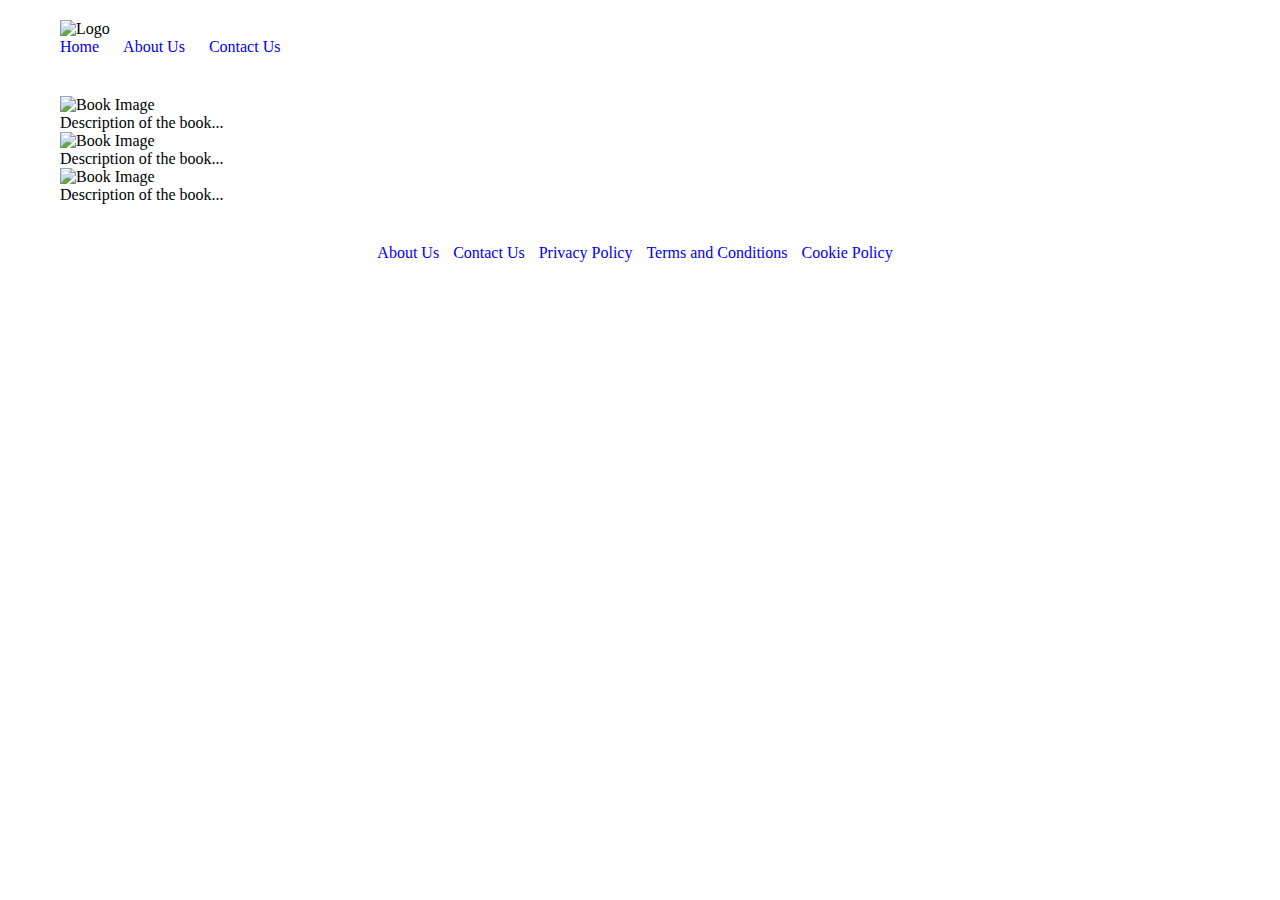
==== about.html @ 6be94644 "Initial Commit" ====
<!DOCTYPE html>
<html lang="en">
<head>
    <meta charset="UTF-8">
    <meta name="viewport" content="width=device-width, initial-scale=1.0">
    <title>Book Launch Website</title>
    <link rel="stylesheet" href="styles.css">
</head>
<body>

<header>
    <div class="logo">
        <img src="logo.png" alt="Logo">
    </div>
    <nav>
        <ul>
            <li><a href="index.html">Home</a></li>
            <li><a href="about.html">About Us</a></li>
            <li><a href="#">Contact Us</a></li>
        </ul>
    </nav>
</header>

<main>
    <section class="about-us">
        <div class="chester-info">
            <img src="book-image.jpg" alt="Book Image">
            <p>Description of the book...</p>
        </div>

        <div class="diplodocus-info">
            <img src="book-image.jpg" alt="Book Image">
            <p>Description of the book...</p>
        </div>

        <div class="author-info">
            <img src="book-image.jpg" alt="Book Image">
            <p>Description of the book...</p>
        </div>

    </section>
</main>

<footer>
    <ul>
        <li><a href="about.html">About Us</a></li>
        <li><a href="#">Contact Us</a></li>
        <li><a href="#">Privacy Policy</a></li>
        <li><a href="#">Terms and Conditions</a></li>
        <li><a href="#">Cookie Policy</a></li>
    </ul>
</footer>

</body>
</html>
---- styles.css ----
/* Resetting default margin and padding */
* {
    margin: 0;
    padding: 0;
    box-sizing: border-box;
}

/* Basic styles for header, main, and footer */
header, main, footer {
    width: 100%;
    max-width: 1200px;
    margin: 0 auto;
    padding: 20px;
}

/* Logo styles */
.logo img {
    width: 100px; /* Adjust size as needed */
}

/* Navigation styles */
nav ul {
    list-style: none;
}

nav ul li {
    display: inline-block;
    margin-right: 20px;
}

nav ul li a {
    text-decoration: none;
}

/* Main content styles */
.book-info {
    text-align: center;
}

.buy-buttons {
    margin-top: 20px;
}

.buy-button {
    display: inline-block;
    padding: 10px 20px;
    background-color: #007bff;
    color: #fff;
    text-decoration: none;
    margin-right: 10px;
}

.buy-button:hover {
    background-color: #0056b3;
}

/* Footer styles */
footer ul {
    list-style: none;
    text-align: center;
}

footer ul li {
    display: inline-block;
    margin-right: 10px;
}

footer ul li a {
    text-decoration: none;
}
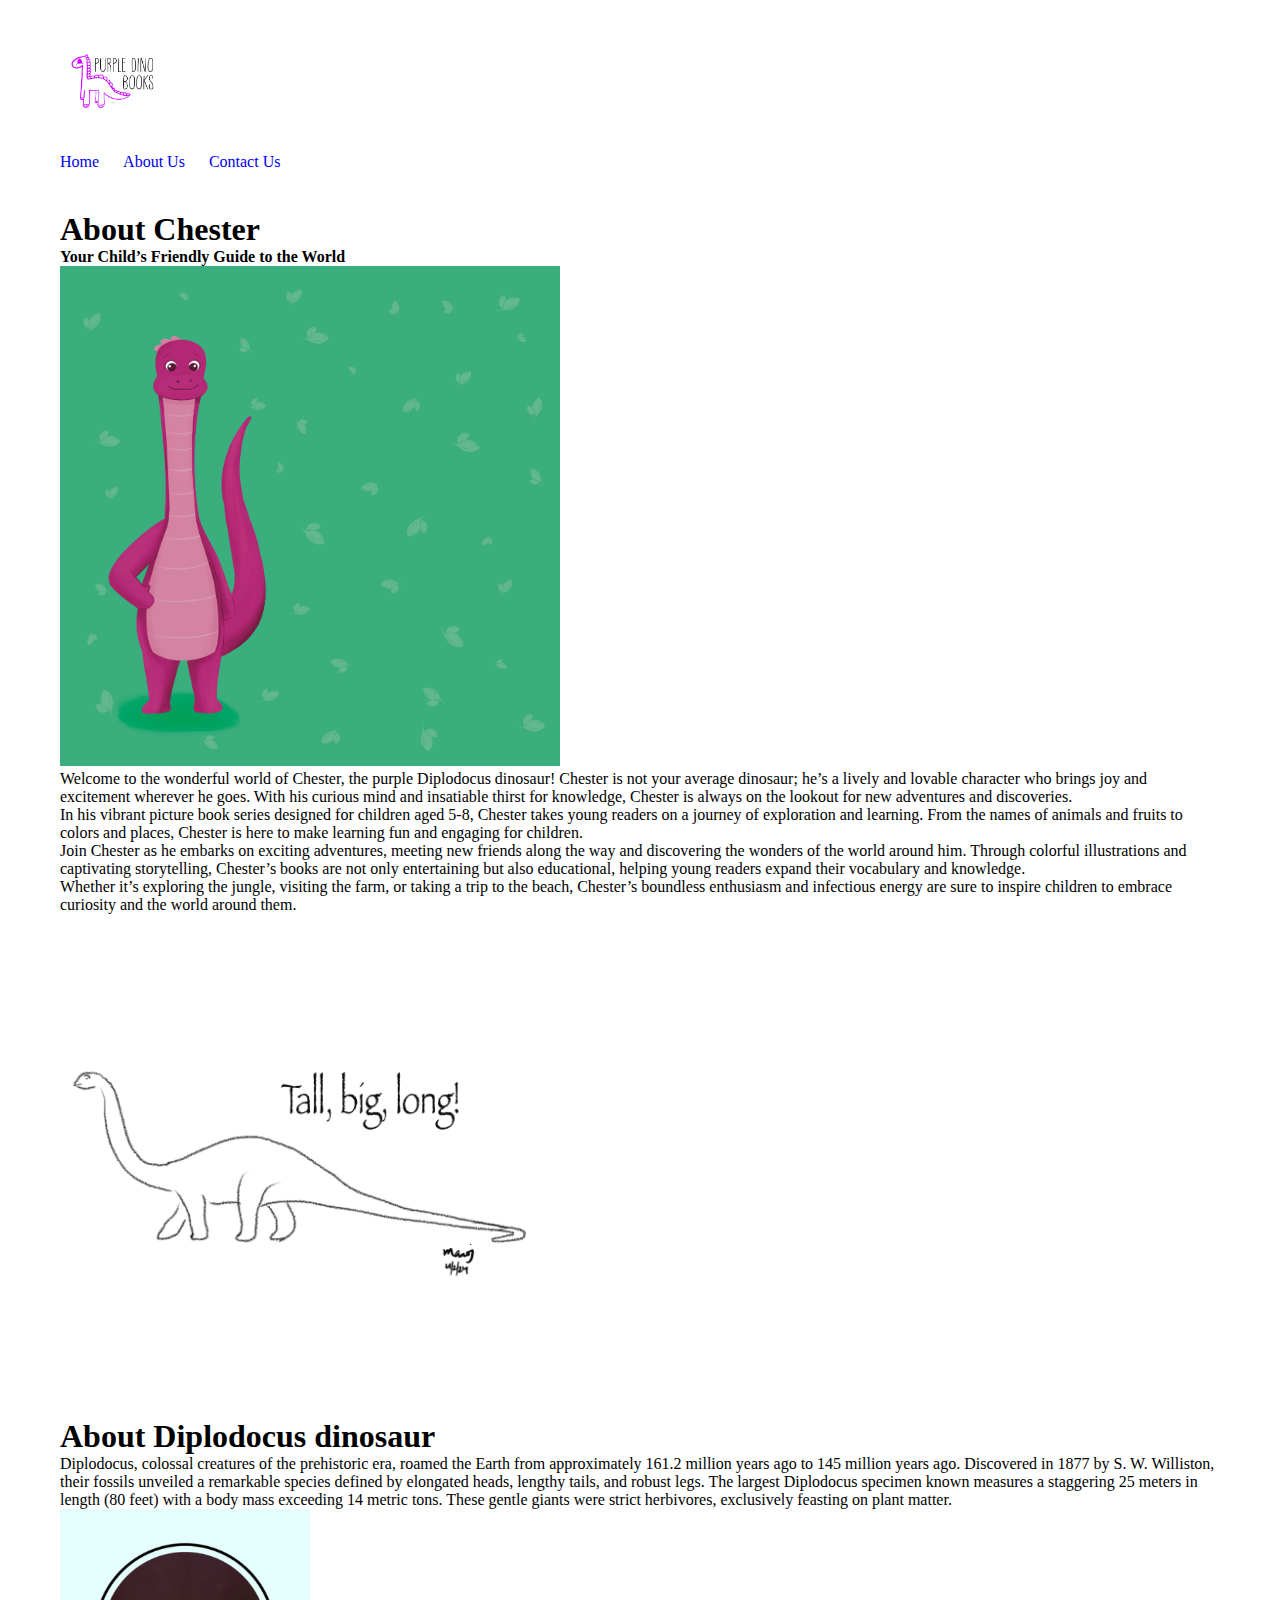
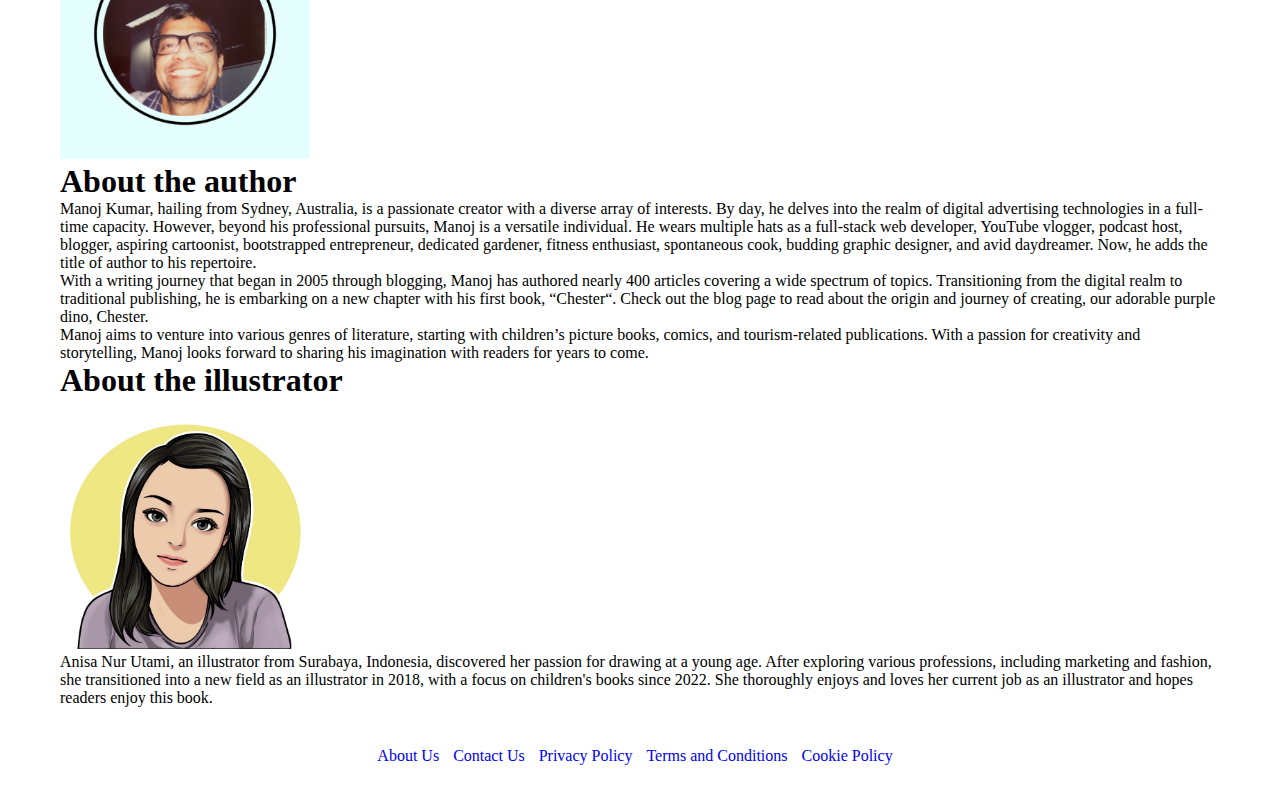
==== commit 90211dcb: "Begin About Us section" ====
--- a/about.html
+++ b/about.html
@@ -3,14 +3,14 @@
 <head>
     <meta charset="UTF-8">
     <meta name="viewport" content="width=device-width, initial-scale=1.0">
-    <title>Book Launch Website</title>
+    <title>About Us - Chester</title>
     <link rel="stylesheet" href="styles.css">
 </head>
 <body>
 
 <header>
     <div class="logo">
-        <img src="logo.png" alt="Logo">
+        <img src="./images/purple dino books logo.png" alt="Logo">
     </div>
     <nav>
         <ul>
@@ -24,18 +24,64 @@
 <main>
     <section class="about-us">
         <div class="chester-info">
-            <img src="book-image.jpg" alt="Book Image">
-            <p>Description of the book...</p>
+            <h1>About Chester</h1>
+            <h4>Your Child’s Friendly Guide to the World</h4>
+            <img src="./images/chester_solo image_green bg.png" alt="Chester Image" width="500" height="500">
+            <p>Welcome to the wonderful world of Chester, the purple Diplodocus dinosaur! 
+            Chester is not your average dinosaur; he’s a lively and lovable character who brings joy and excitement wherever he goes. 
+            With his curious mind and insatiable thirst for knowledge, Chester is always on the lookout for new adventures and discoveries.
+            </p>
+            <p>
+                In his vibrant picture book series designed for children aged 5-8, Chester takes young readers on a journey of exploration and learning. 
+                From the names of animals and fruits to colors and places, Chester is here to make learning fun and engaging for children.
+            </p>
+            <p>
+                Join Chester as he embarks on exciting adventures, meeting new friends along the way and discovering the wonders of the world around him. 
+                Through colorful illustrations and captivating storytelling, Chester’s books are not only entertaining but also educational, helping young readers expand their vocabulary and knowledge.
+            </p>
+            <p>
+                Whether it’s exploring the jungle, visiting the farm, or taking a trip to the beach, 
+                Chester’s boundless enthusiasm and infectious energy are sure to inspire children to embrace curiosity and the world around them.
+            </p>
         </div>
 
         <div class="diplodocus-info">
-            <img src="book-image.jpg" alt="Book Image">
-            <p>Description of the book...</p>
+            <img src="./images/diplodocus_sketch_MK_040224.png" alt="diplo Image" width="500" height="500">
+            <h1>About Diplodocus dinosaur</h1>
+            <p>Diplodocus, colossal creatures of the prehistoric era, roamed the Earth from approximately 161.2 million years ago to 145 million years ago. 
+                Discovered in 1877 by S. W. Williston, their fossils unveiled a remarkable species defined by elongated heads, lengthy tails, and robust legs. 
+                The largest Diplodocus specimen known measures a staggering 25 meters in length (80 feet) with a body mass exceeding 14 metric tons. 
+                These gentle giants were strict herbivores, exclusively feasting on plant matter.</p>
         </div>
 
         <div class="author-info">
-            <img src="book-image.jpg" alt="Book Image">
-            <p>Description of the book...</p>
+            <img src="./images/manoj pic_350x350.png" alt="author Image" width="250" height="250">
+            <h1>About the author</h1>
+            <p>Manoj Kumar, hailing from Sydney, Australia, is a passionate creator with a diverse array of interests. 
+                By day, he delves into the realm of digital advertising technologies in a full-time capacity. 
+                However, beyond his professional pursuits, Manoj is a versatile individual. 
+                He wears multiple hats as a full-stack web developer, YouTube vlogger, podcast host, blogger, aspiring cartoonist, 
+                bootstrapped entrepreneur, dedicated gardener, fitness enthusiast, spontaneous cook, budding graphic designer, and avid daydreamer. 
+                Now, he adds the title of author to his repertoire.
+            </p>
+            <p>
+                With a writing journey that began in 2005 through blogging, Manoj has authored nearly 400 articles covering a wide spectrum of topics. 
+                Transitioning from the digital realm to traditional publishing, he is embarking on a new chapter with his first book, “Chester“. 
+                Check out the blog page to read about the origin and journey of creating, our adorable purple dino, Chester.
+            </p>
+            <p>
+                Manoj aims to venture into various genres of literature, starting with children’s picture books, comics, and tourism-related publications. 
+                With a passion for creativity and storytelling, Manoj looks forward to sharing his imagination with readers for years to come.
+            </p>
+        </div>
+
+        <div class="illustrator-info">
+            <h1>About the illustrator</h1>
+            <img src="./images/Anisa_N_U.jpeg" alt="Anisa Image" width="250" height="250">
+            <p>Anisa Nur Utami, an illustrator from Surabaya, Indonesia, discovered her passion for drawing at a young age. 
+                After exploring various professions, including marketing and fashion, she transitioned into a new field as an illustrator in 2018, with a focus on children's books since 2022. 
+                She thoroughly enjoys and loves her current job as an illustrator and hopes readers enjoy this book.
+            </p>
         </div>
 
     </section>
--- a/styles.css
+++ b/styles.css
@@ -48,6 +48,7 @@
     color: #fff;
     text-decoration: none;
     margin-right: 10px;
+    margin-bottom: 10px;
 }
 
 .buy-button:hover {
@@ -68,3 +69,7 @@
 footer ul li a {
     text-decoration: none;
 }
+
+.book-info {
+    border: 5px solid #555;
+}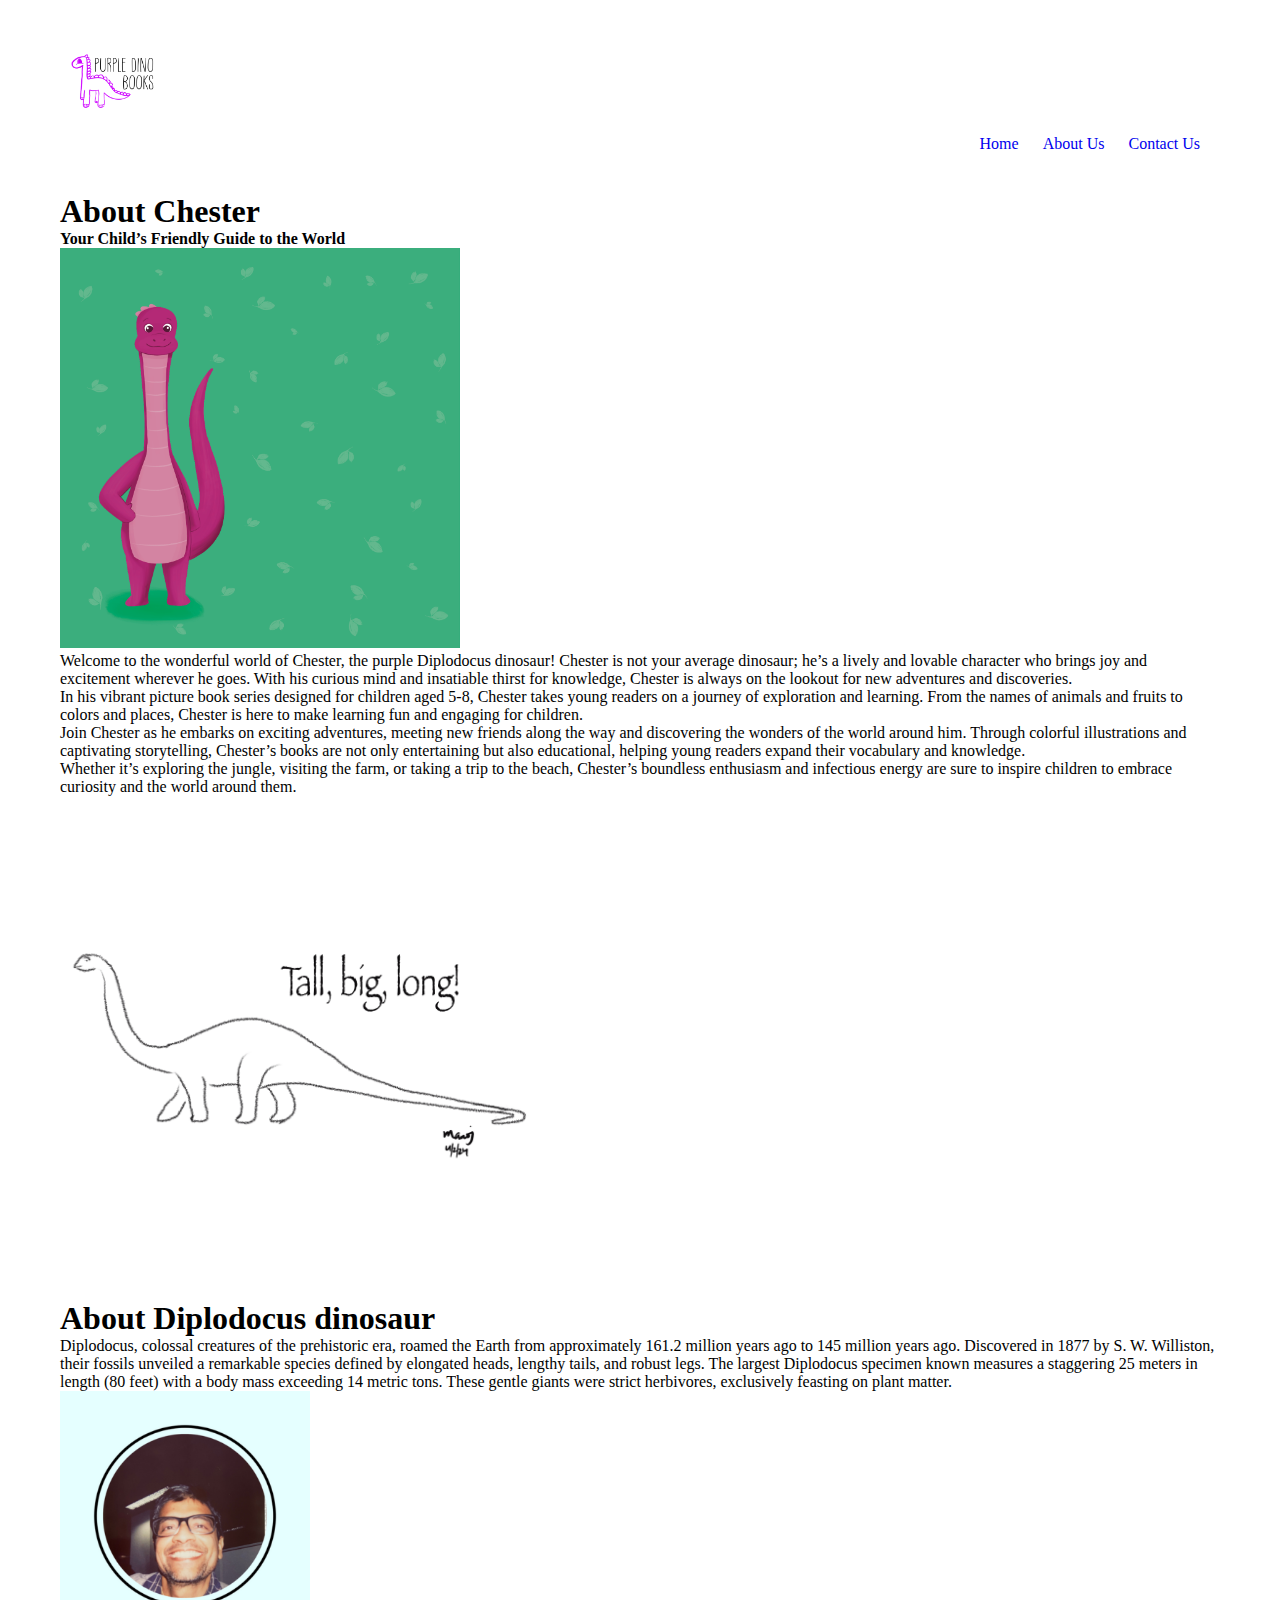
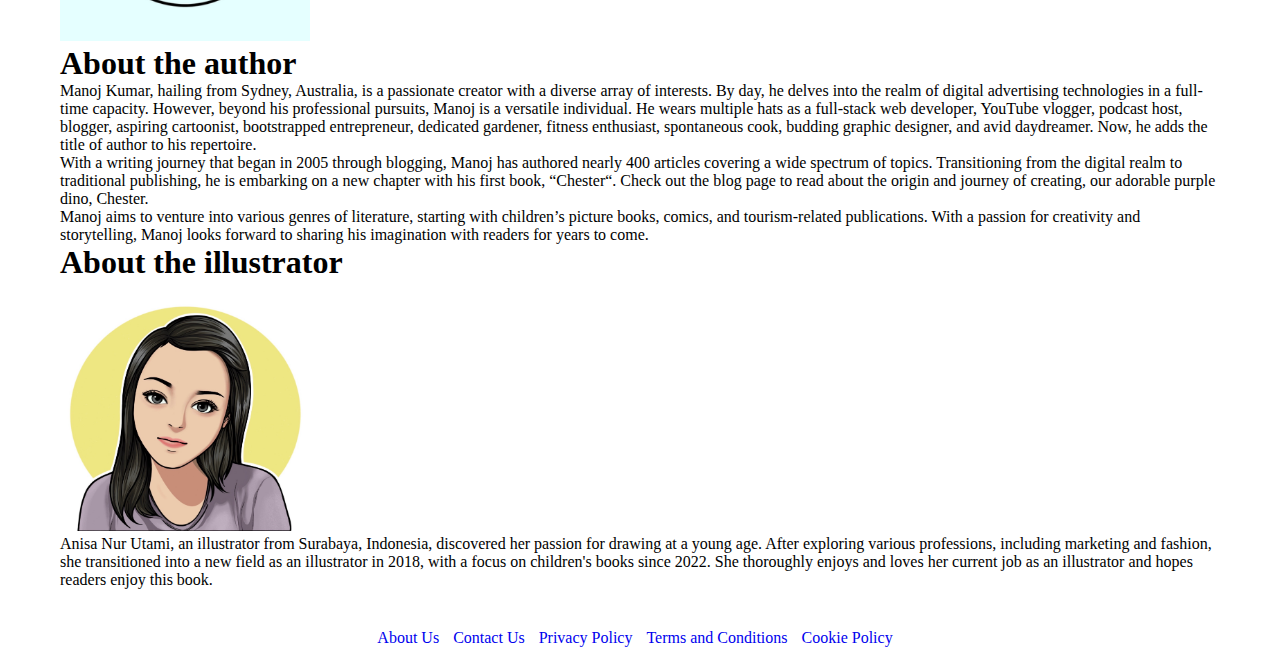
==== commit 230c9ee2: "Fix book cover responsiveness on index" ====
--- a/about.html
+++ b/about.html
@@ -26,7 +26,7 @@
         <div class="chester-info">
             <h1>About Chester</h1>
             <h4>Your Child’s Friendly Guide to the World</h4>
-            <img src="./images/chester_solo image_green bg.png" alt="Chester Image" width="500" height="500">
+            <img src="./images/chester_solo image_green bg.png" alt="Chester Image" width="400" height="400">
             <p>Welcome to the wonderful world of Chester, the purple Diplodocus dinosaur! 
             Chester is not your average dinosaur; he’s a lively and lovable character who brings joy and excitement wherever he goes. 
             With his curious mind and insatiable thirst for knowledge, Chester is always on the lookout for new adventures and discoveries.
--- a/styles.css
+++ b/styles.css
@@ -34,7 +34,14 @@
 
 /* Main content styles */
 .book-info {
-    text-align: center;
+    padding: 20px;
+    max-width: 800px;
+    margin: 0 auto;
+}
+
+.book-cover img {
+    max-width: 100%;
+    height: auto;
 }
 
 .buy-buttons {
@@ -72,4 +79,61 @@
 
 .book-info {
     border: 5px solid #555;
+}
+
+/* Mobile responsiveness */
+@media screen and (min-width: 768px) {
+    header {
+      display: flex;
+      align-items: flex-end;
+      justify-content: space-between;
+    }
+  }
+  /* Navigation bar layout across mobile */
+  .nav-background {
+    background-color: #a5a5a5;
+    width: 80%;
+    padding: 10px;
+    border-radius: 10px;
+    max-width: 300px;
+  }
+  
+  /* Tablet responsiveness */
+  @media screen and (min-width: 769px) {
+    header {
+      display: flex;
+      align-items: flex-end;
+      justify-content: space-between;
+    }
+  }
+  /* Navigation bar across Tablet */
+  .nav-background {
+    background-color: #a5a5a5;
+    width: 80%;
+    padding: 10px;
+    border-radius: 10px;
+    max-width: 300px;
+  }
+  
+  /* Desktop responsiveness */
+  @media screen and (min-width: 1024px) {
+    header {
+      display: flex;
+      align-items: flex-end;
+      justify-content: space-between;
+    }
+  }
+
+  @media screen and (max-width: 768px) {
+    .book-info {
+        padding: 10px;
+        border: 5px solid #555;
+    }
+}
+
+@media screen and (max-width: 576px) {
+    .book-info {
+        padding: 5px;
+        border: 5px solid #555;
+    }
 }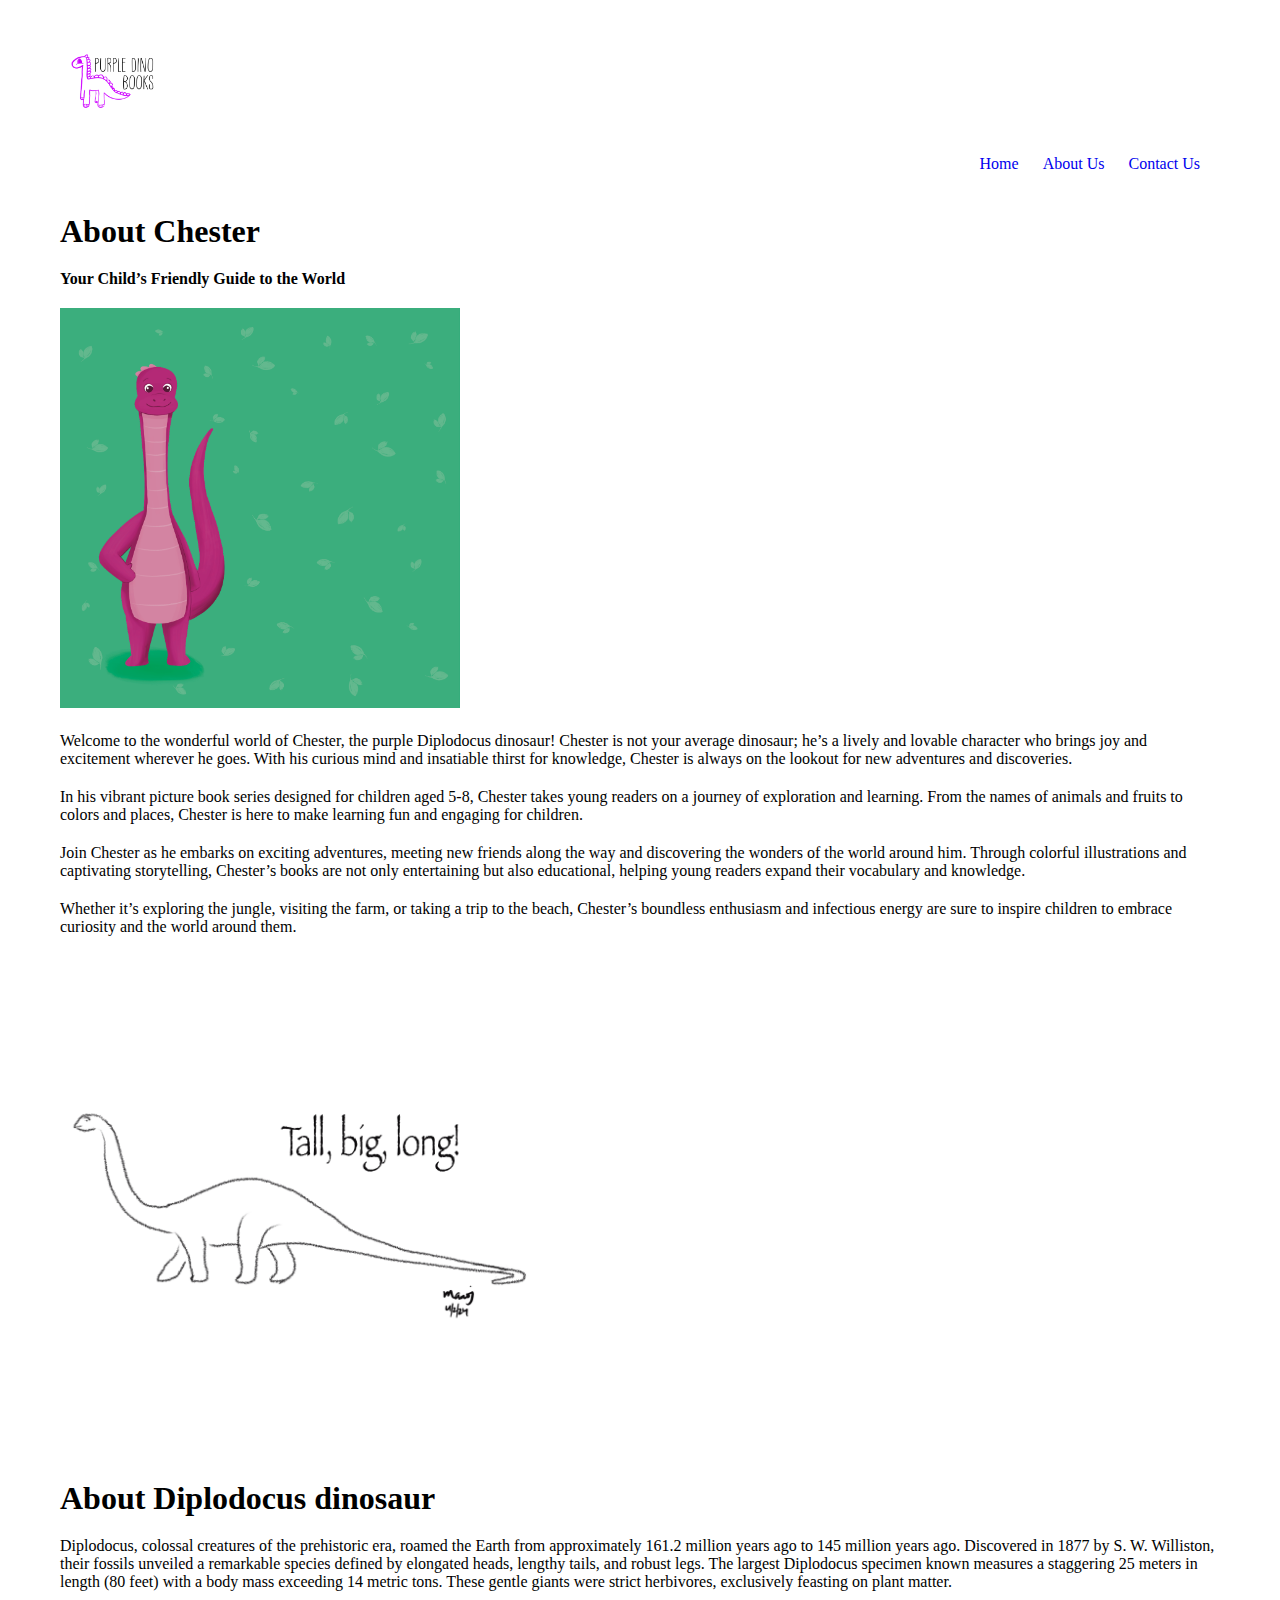
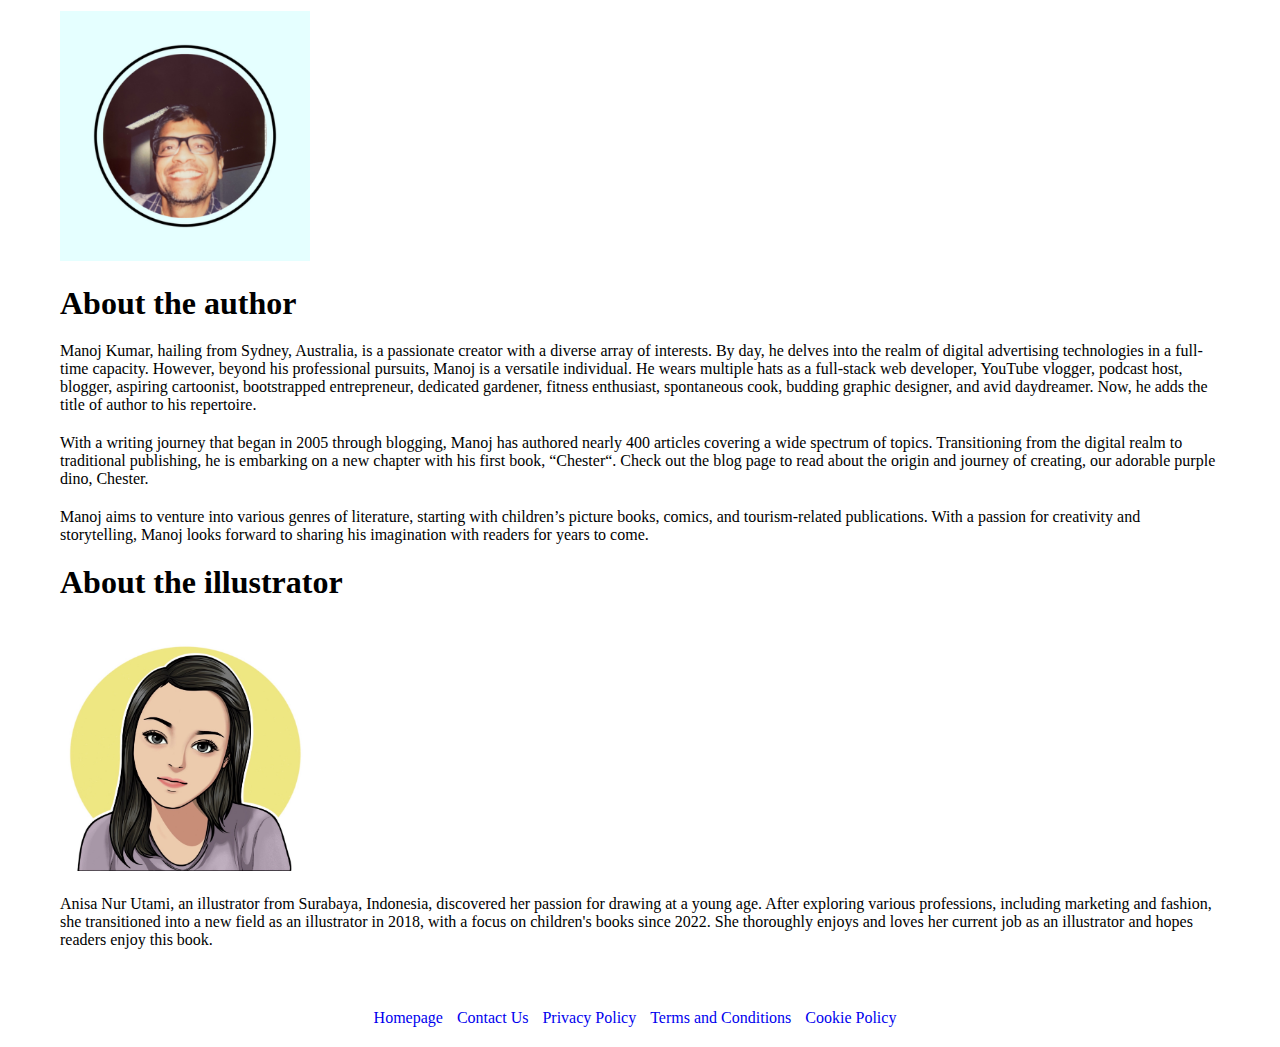
==== commit cc49007c: "Insert Google Analytics code" ====
--- a/about.html
+++ b/about.html
@@ -5,21 +5,34 @@
     <meta name="viewport" content="width=device-width, initial-scale=1.0">
     <title>About Us - Chester</title>
     <link rel="stylesheet" href="styles.css">
+
+<!-- Google tag (gtag.js) -->
+<script async src="https://www.googletagmanager.com/gtag/js?id=G-ZYREYBPWJP"></script>
+<script>
+  window.dataLayer = window.dataLayer || [];
+  function gtag(){dataLayer.push(arguments);}
+  gtag('js', new Date());
+
+  gtag('config', 'G-ZYREYBPWJP');
+</script>
+
 </head>
 <body>
 
-<header>
-    <div class="logo">
-        <img src="./images/purple dino books logo.png" alt="Logo">
-    </div>
-    <nav>
-        <ul>
-            <li><a href="index.html">Home</a></li>
-            <li><a href="about.html">About Us</a></li>
-            <li><a href="#">Contact Us</a></li>
-        </ul>
-    </nav>
-</header>
+    <header>
+        <div class="logo">
+            <a href="index.html">
+                <img src="./images/purple dino books logo.png" alt="Logo">
+            </a>
+        </div>
+        <nav>
+            <ul>
+                <li><a href="index.html">Home</a></li>
+                <li><a href="about.html">About Us</a></li>
+                <li><a href="https://tally.so/r/3XWVxd" target="_blank">Contact Us</a></li> <!-- Open Tally link in a new tab -->
+            </ul>
+        </nav>
+    </header>
 
 <main>
     <section class="about-us">
@@ -89,8 +102,8 @@
 
 <footer>
     <ul>
-        <li><a href="about.html">About Us</a></li>
-        <li><a href="#">Contact Us</a></li>
+        <li><a href="index.html">Homepage</a></li>
+        <li><a href="https://tally.so/r/3XWVxd" target="_blank">Contact Us</a></li> <!-- Open Tally link in a new tab -->
         <li><a href="#">Privacy Policy</a></li>
         <li><a href="#">Terms and Conditions</a></li>
         <li><a href="#">Cookie Policy</a></li>
--- a/styles.css
+++ b/styles.css
@@ -12,6 +12,24 @@
     margin: 0 auto;
     padding: 20px;
 }
+
+/* Adding space around paragraphs */
+p,
+h1,
+h2,
+h3,
+h4,
+h5,
+h6 {
+    margin-bottom: 20px; /* or any desired value */
+}
+
+/* Adding space around images */
+img {
+    margin-bottom: 20px; /* or any desired value */
+}
+
+
 
 /* Logo styles */
 .logo img {
@@ -37,6 +55,7 @@
     padding: 20px;
     max-width: 800px;
     margin: 0 auto;
+    text-align: center; /* Center justify all contents */
 }
 
 .book-cover img {
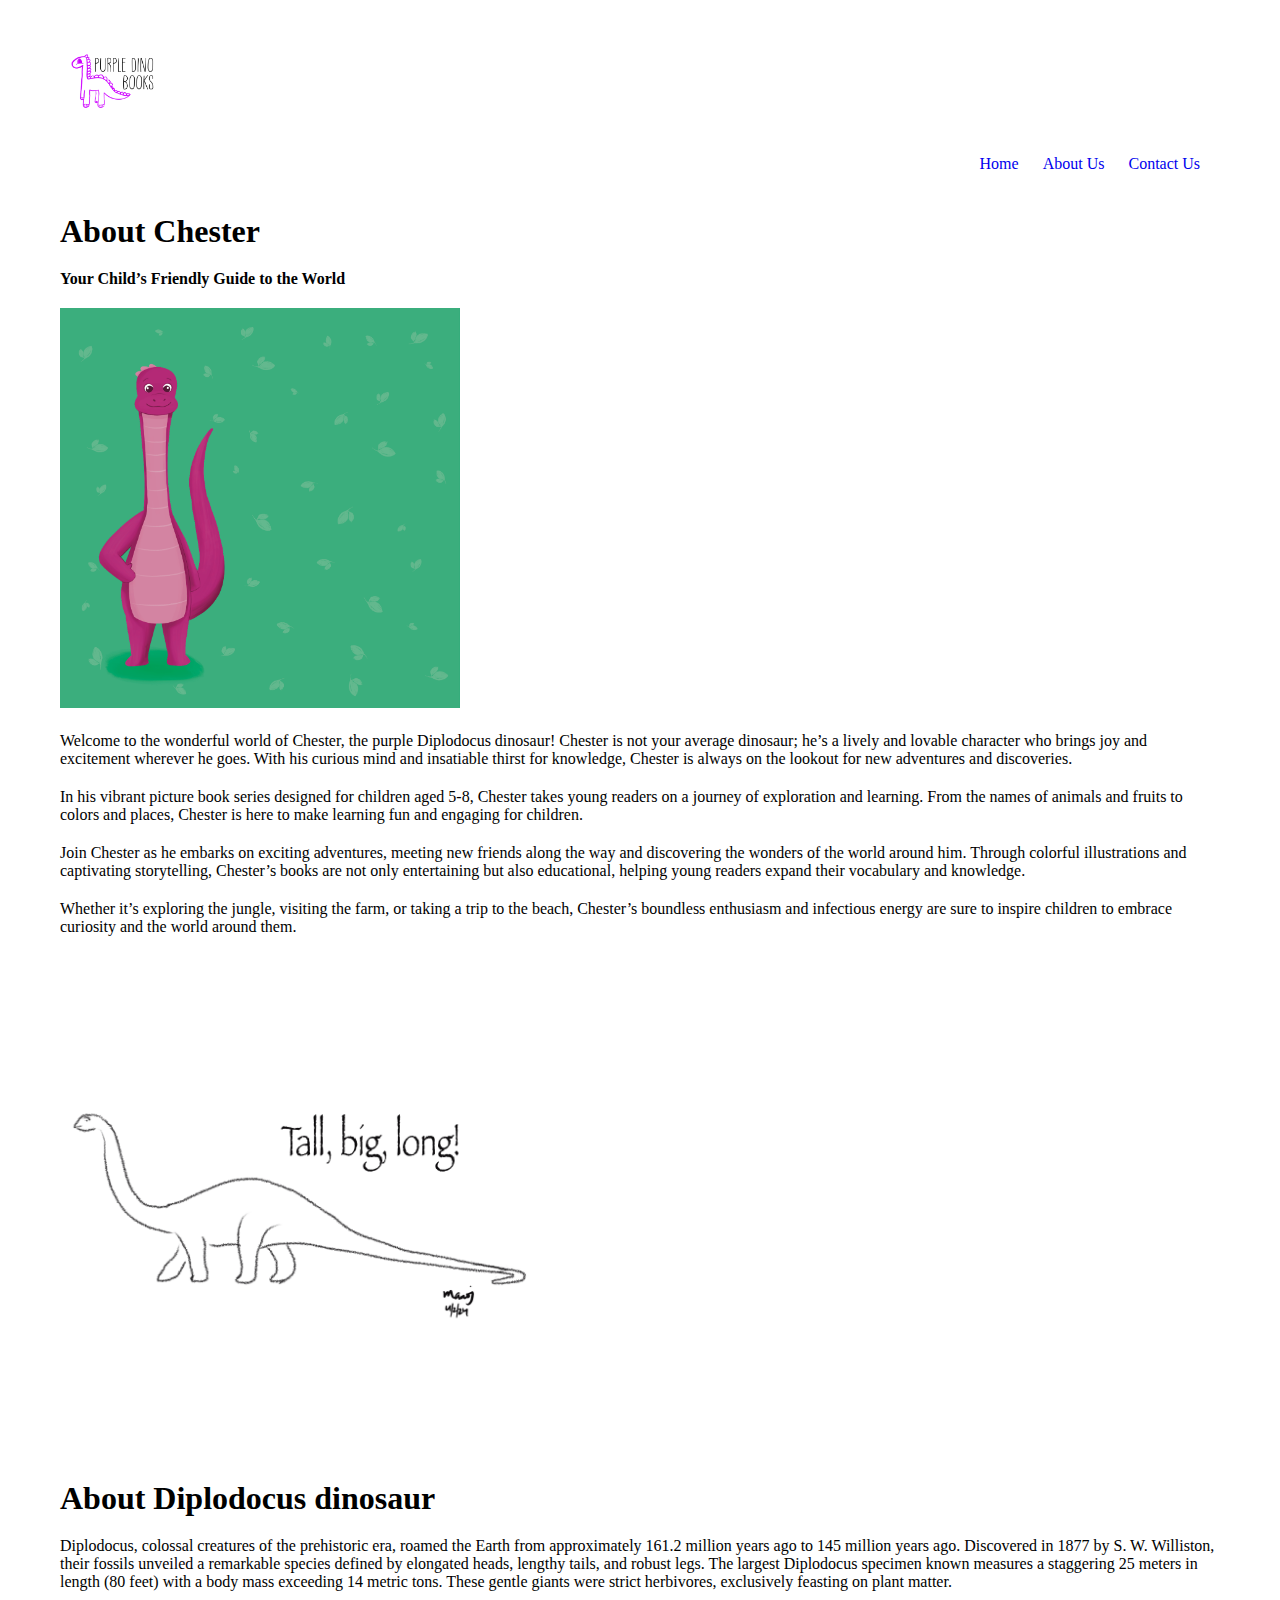
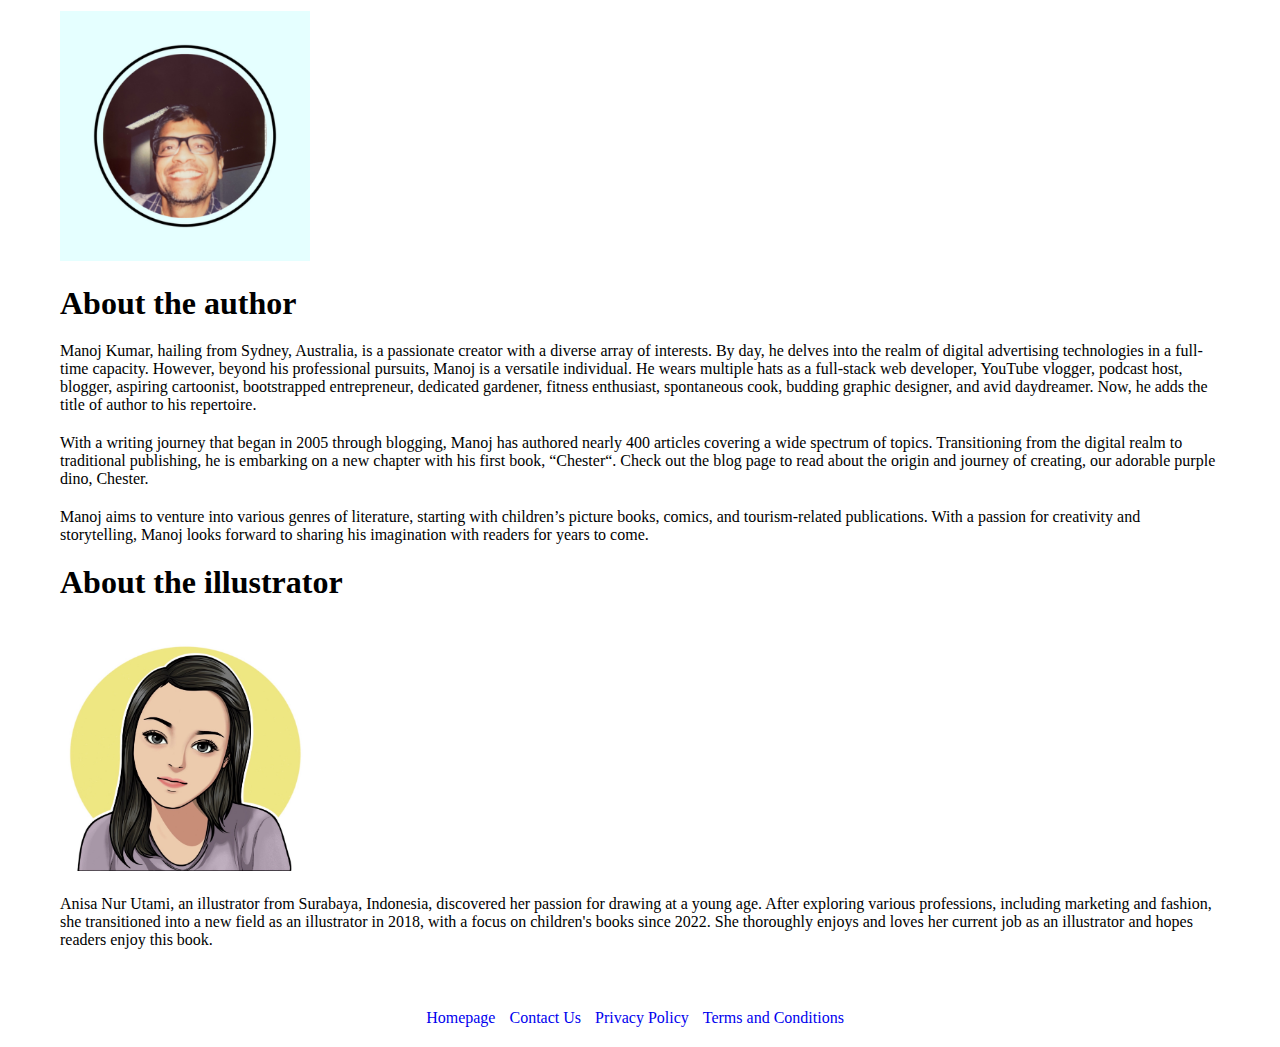
==== commit 6ef7cfbd: "Set up TCs, privacy and Cookie consent popup" ====
--- a/about.html
+++ b/about.html
@@ -104,9 +104,8 @@
     <ul>
         <li><a href="index.html">Homepage</a></li>
         <li><a href="https://tally.so/r/3XWVxd" target="_blank">Contact Us</a></li> <!-- Open Tally link in a new tab -->
-        <li><a href="#">Privacy Policy</a></li>
-        <li><a href="#">Terms and Conditions</a></li>
-        <li><a href="#">Cookie Policy</a></li>
+        <li><a href="https://wolves-sit-vob.craft.me/eS77h6BgMK9rxp" target="_blank">Privacy Policy</a></li>
+        <li><a href="https://wolves-sit-vob.craft.me/QmIugGPstfZaLC" target="_blank">Terms and Conditions</a></li>
     </ul>
 </footer>
 
--- a/styles.css
+++ b/styles.css
@@ -155,4 +155,5 @@
         padding: 5px;
         border: 5px solid #555;
     }
-}+}
+
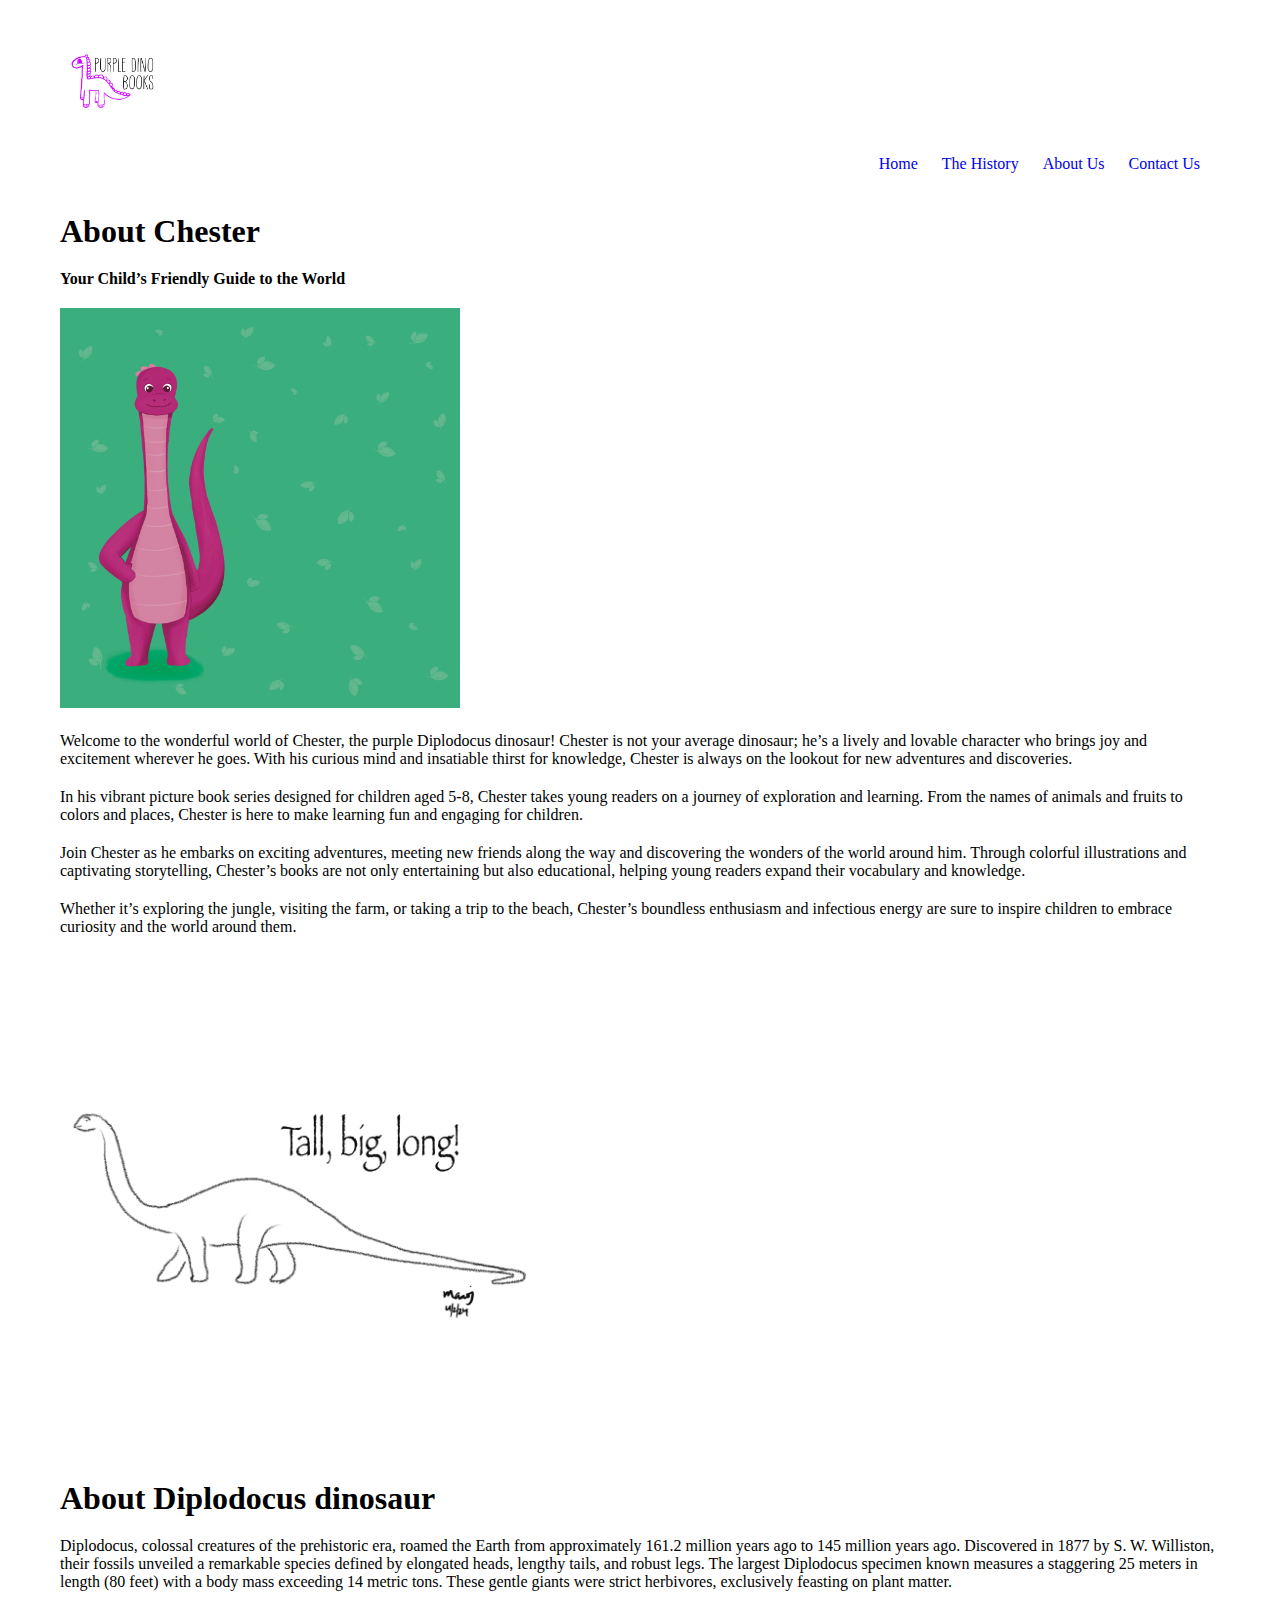
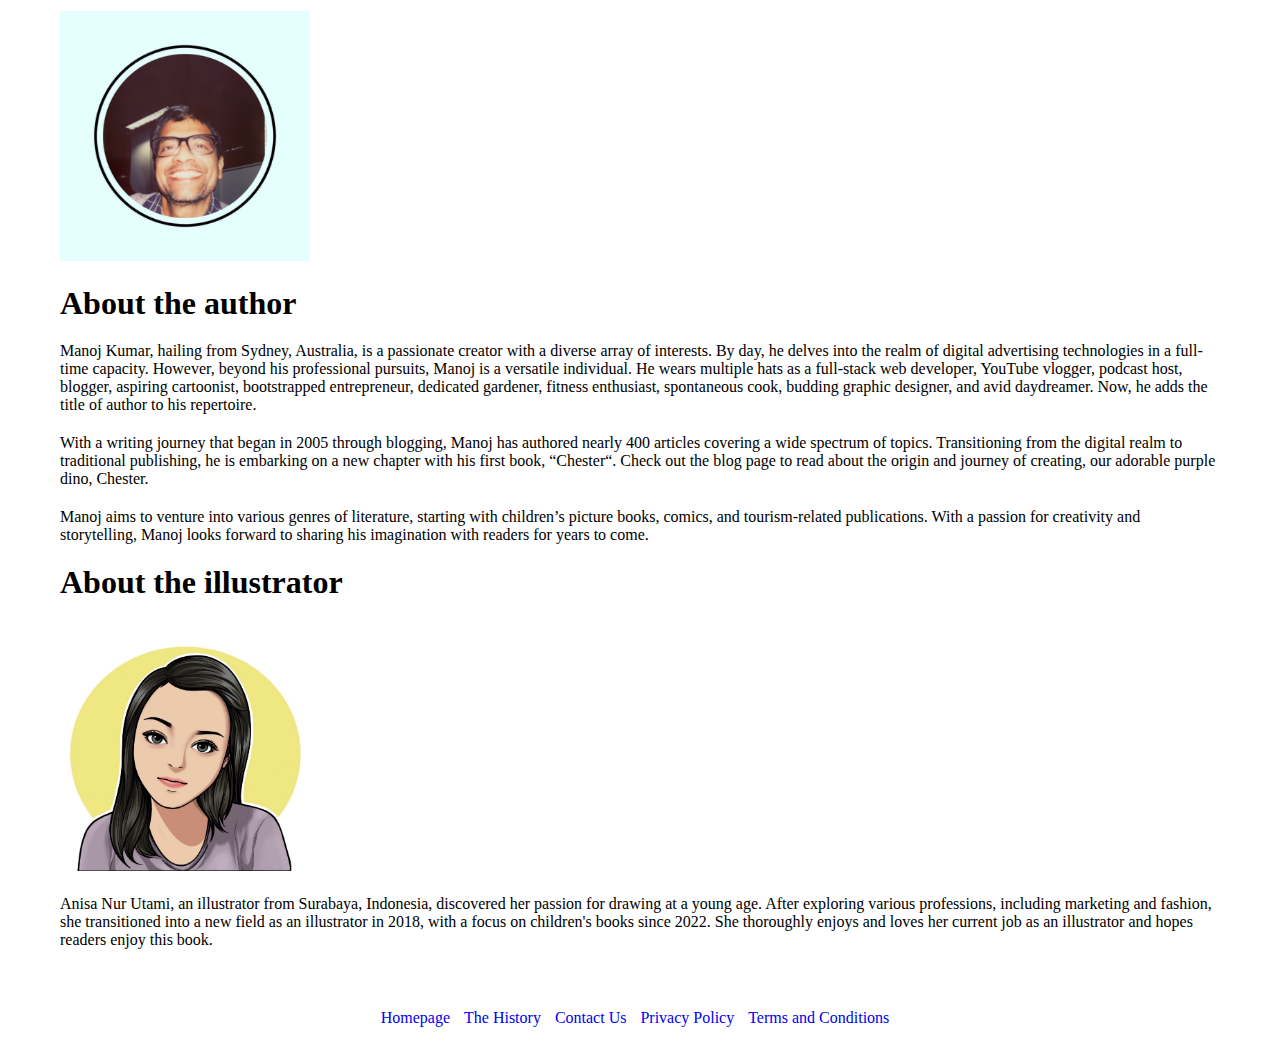
==== commit 3d0e51f2: "Link History page" ====
--- a/about.html
+++ b/about.html
@@ -28,6 +28,7 @@
         <nav>
             <ul>
                 <li><a href="index.html">Home</a></li>
+                <li><a href="history.html">The History</a></li>
                 <li><a href="about.html">About Us</a></li>
                 <li><a href="https://tally.so/r/3XWVxd" target="_blank">Contact Us</a></li> <!-- Open Tally link in a new tab -->
             </ul>
@@ -103,6 +104,7 @@
 <footer>
     <ul>
         <li><a href="index.html">Homepage</a></li>
+        <li><a href="history.html">The History</a></li>
         <li><a href="https://tally.so/r/3XWVxd" target="_blank">Contact Us</a></li> <!-- Open Tally link in a new tab -->
         <li><a href="https://wolves-sit-vob.craft.me/eS77h6BgMK9rxp" target="_blank">Privacy Policy</a></li>
         <li><a href="https://wolves-sit-vob.craft.me/QmIugGPstfZaLC" target="_blank">Terms and Conditions</a></li>
